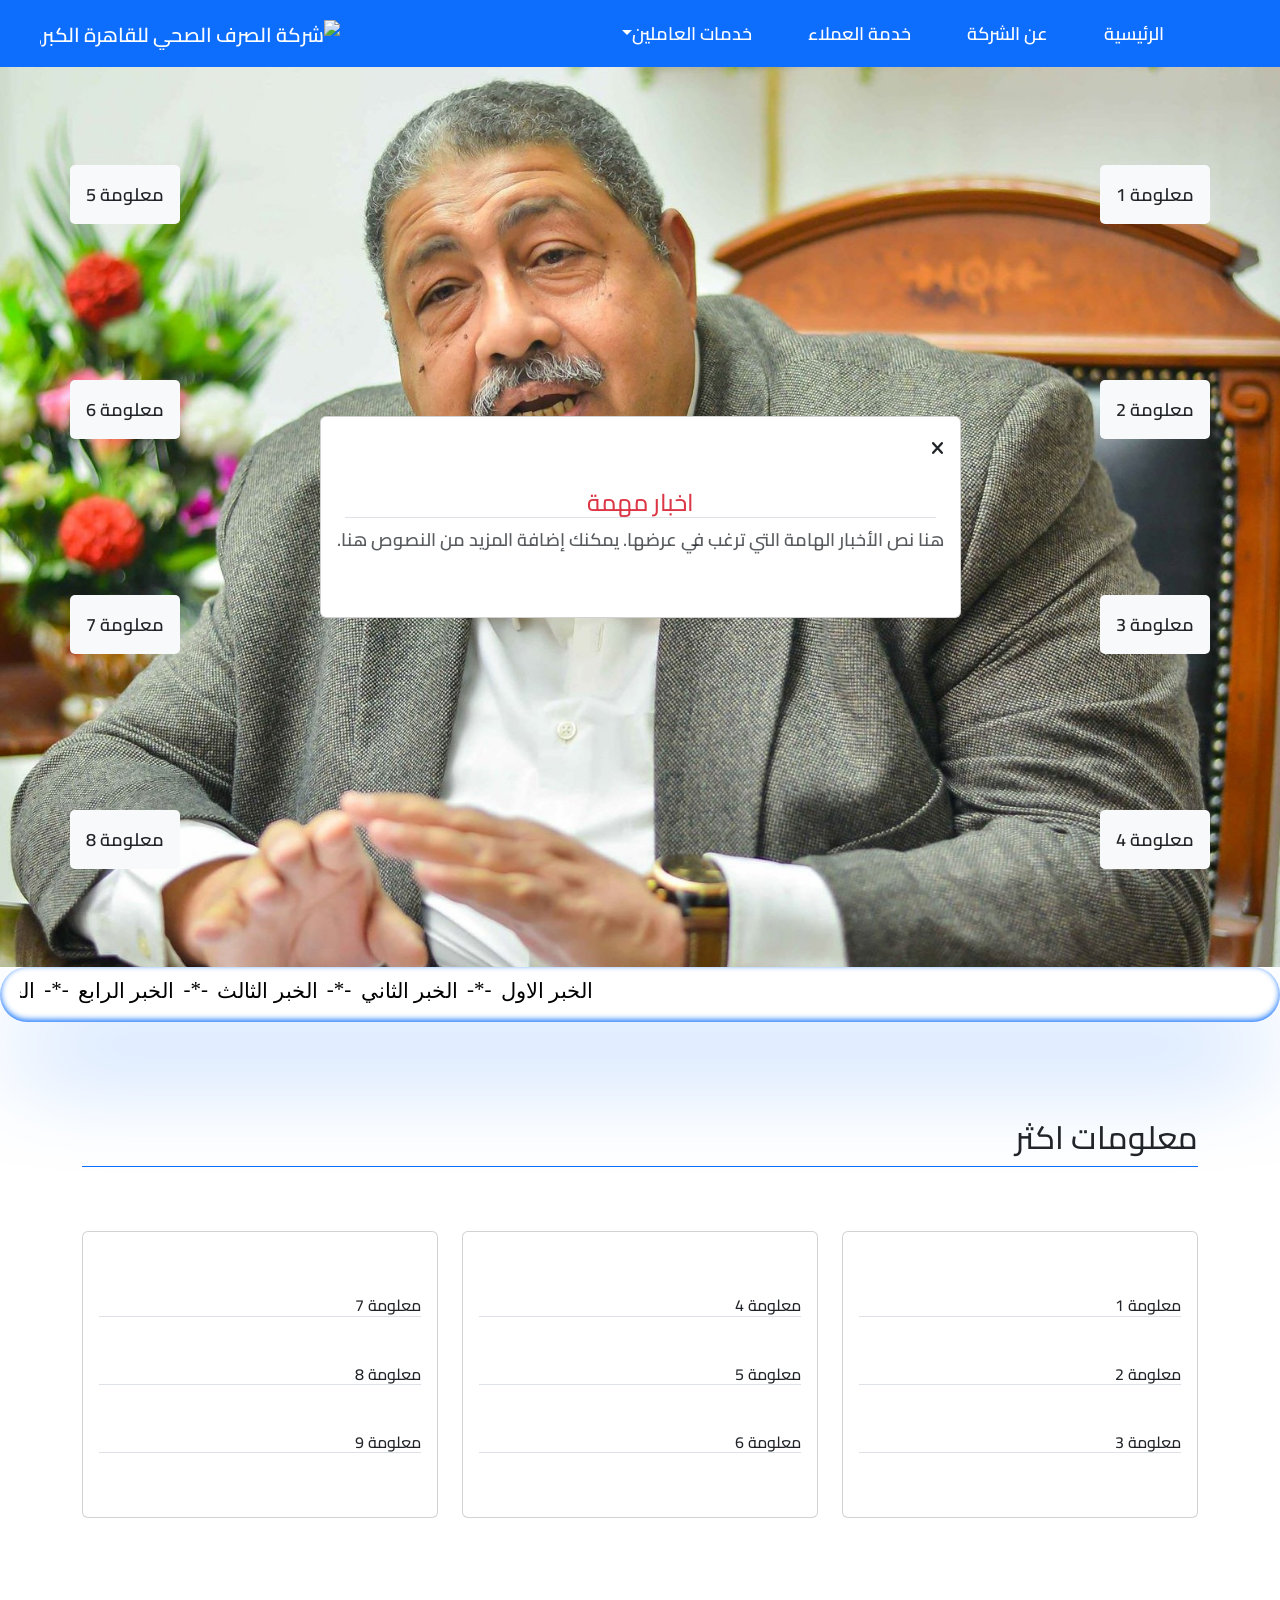
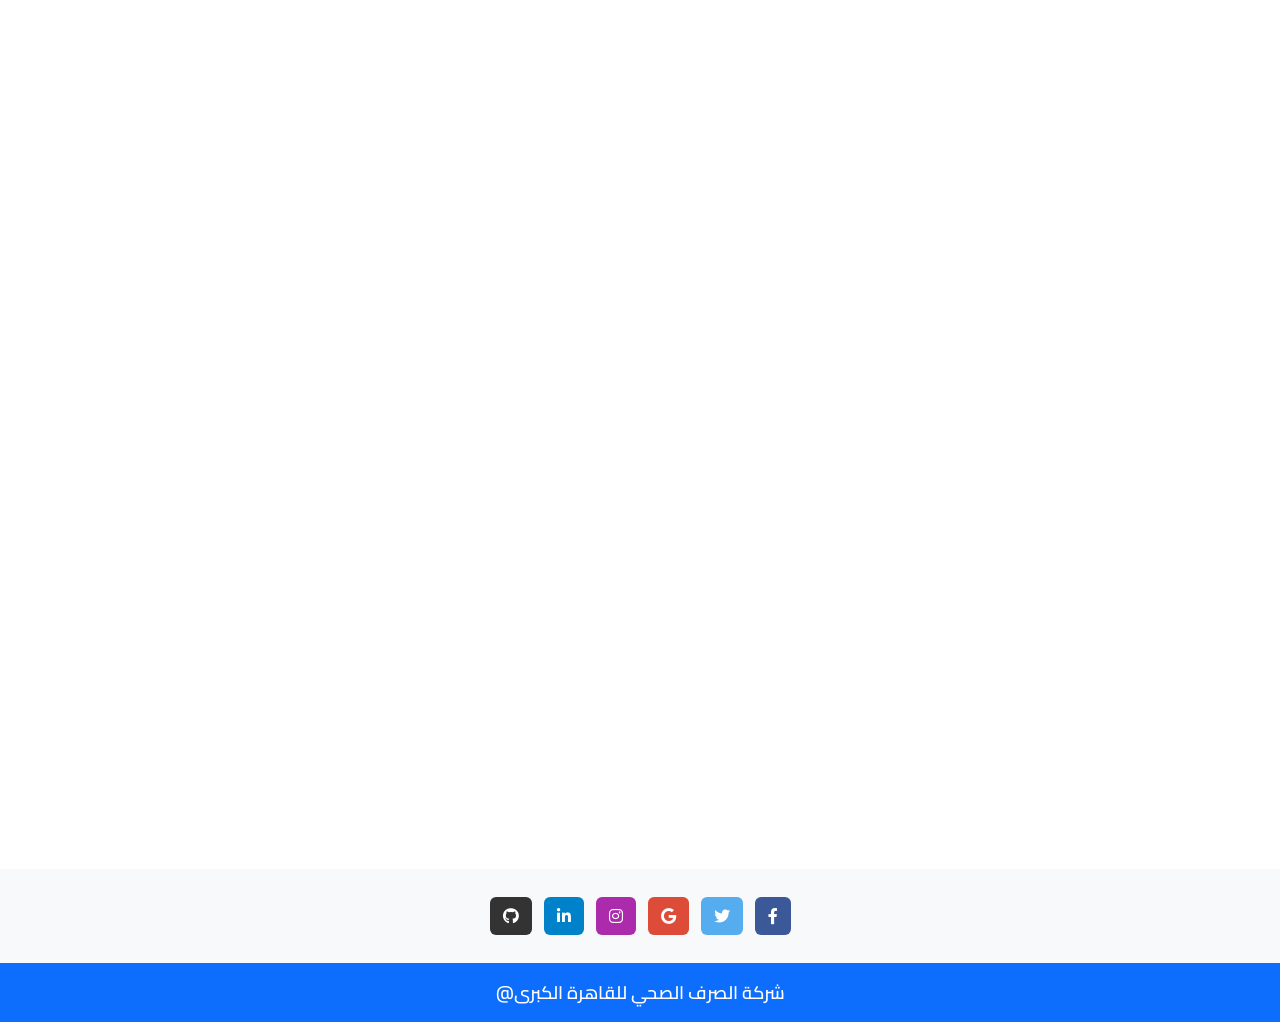
==== index.html @ b226dd2f "first commit" ====
<!DOCTYPE html>
<html lang="ar" dir="rtl">
  <head>
    <link rel="preconnect" href="https://fonts.googleapis.com" />
    <link rel="preconnect" href="https://fonts.gstatic.com" crossorigin />
    <link
      href="https://fonts.googleapis.com/css2?family=Cairo:wght@200..1000&display=swap"
      rel="stylesheet"
    />
    <link rel="stylesheet" href="fontawesome-free-6.4.2-web/css/all.min.css" />
    <link rel="stylesheet" href="css/bootstrap.min.css" />
    <link rel="stylesheet" href="css/style.css" />
    <meta charset="UTF-8" />
    <meta name="viewport" content="width=device-width, initial-scale=1.0" />
    <title>شركة الصرف الصحي للقاهرة الكبرى</title>
  </head>
  <body>
    <nav class="navbar navbar-expand-lg bg-primary text-white">
      <div class="container-fluid px-5 py-1 d-flex justify-content-between">
        <button
          class="navbar-toggler bg-white"
          type="button"
          data-bs-toggle="collapse"
          data-bs-target="#navbarNavDropdown"
          aria-controls="navbarNavDropdown"
          aria-expanded="false"
          aria-label="Toggle navigation"
        >
          <span class="navbar-toggler-icon"></span>
        </button>
        <div class="collapse navbar-collapse" id="navbarNavDropdown">
          <ul class="navbar-nav">
            <li class="nav-item">
              <a class="nav-link active text-white" aria-current="page" href="#"
                >الرئيسية</a
              >
            </li>
            <li class="nav-item">
              <a class="nav-link text-white" href="#">عن الشركة</a>
            </li>
            <li class="nav-item">
              <a class="nav-link text-white" href="#">خدمة العملاء</a>
            </li>
            <li class="nav-item dropdown">
              <a
                class="nav-link dropdown-toggle text-white"
                href="#"
                role="button"
                data-bs-toggle="dropdown"
                aria-expanded="false"
                >خدمات العاملين</a
              >
              <ul class="dropdown-menu">
                <li><a class="dropdown-item" href="#">العمل 1</a></li>
                <li><a class="dropdown-item" href="#">العمل 2</a></li>
                <li><a class="dropdown-item" href="#">العمل 3</a></li>
              </ul>
            </li>
          </ul>
        </div>
        <a class="navbar-brand w-25 p-1 text-white" href="#"
          ><img
            class="w-25"
            src="images/images.png"
            alt="شركة الصرف الصحي للقاهرة الكبرى"
        /></a>
      </div>
    </nav>
    <header
      class="vh-100 w-100 overflow-hidden position-relative d-flex justify-content-center align-items-center hidden"
    >
      <div
        class="content-container d-flex justify-content-around align-items-center w-100"
      >
        <div class="side-elements d-flex flex-column">
          <div class="side-element">معلومة 1</div>
          <div class="side-element">معلومة 2</div>
          <div class="side-element">معلومة 3</div>
          <div class="side-element">معلومة 4</div>
        </div>
        <section class="card py-5 card-1">
          <div class="card-body text-center bg-white">
            <div class="exit-icon position-relative">
              <i
                class="fa-solid fa-xmark position-absolute bottom-100 curs mb-4 end-0"
              ></i>
            </div>
            <h1
              class="text-danger border-bottom m-2 fs-4 card-title align-text-top"
            >
              اخبار مهمة
            </h1>
            <p class="card-text text-muted">
              هنا نص الأخبار الهامة التي ترغب في عرضها. يمكنك إضافة المزيد من
              النصوص هنا.
            </p>
          </div>
        </section>
        <div class="side-elements d-flex flex-column">
          <div class="side-element">معلومة 5</div>
          <div class="side-element">معلومة 6</div>
          <div class="side-element">معلومة 7</div>
          <div class="side-element">معلومة 8</div>
        </div>
      </div>
    </header>
    <div class="slideUp mt-0 mx-auto" id="news-bar">
      <marquee
        direction="right"
        scrollamount="3"
        behavior="scroll"
        onmouseover="this.stop()"
        onmouseout="this.start()"
      >
        <a href="#" class="hvr-pop">الخبر الاول</a><a> -*- </a>
        <a href="#" class="hvr-pop">الخبر الثاني</a><a> -*- </a>
        <a href="#" class="hvr-pop">الخبر الثالث</a><a> -*- </a>
        <a href="#" class="hvr-pop">الخبر الرابع</a><a> -*- </a>
        <a href="#" class="hvr-pop">الخبر الخامس</a><a> -*- </a>
      </marquee>
    </div>

    <section class="my-5 py-5 container hidden">
      <h3 class="fs-2 text-capitalize text-end textH">معلومات اكثر</h3>
      <div class="row gy-3 my-5">
        <div class="col-md-4">
          <div class="item">
            <div class="card">
              <div class="card-body">
                <div class="card-text text-capitalize">
                  <h4 class="border-bottom my-5">معلومة 1</h4>
                  <h4 class="border-bottom my-5">معلومة 2</h4>
                  <h4 class="border-bottom my-5">معلومة 3</h4>
                </div>
              </div>
            </div>
          </div>
        </div>
        <div class="col-md-4">
          <div class="item">
            <div class="card">
              <div class="card-body">
                <div class="card-text text-capitalize">
                  <h4 class="border-bottom my-5">معلومة 4</h4>
                  <h4 class="border-bottom my-5">معلومة 5</h4>
                  <h4 class="border-bottom my-5">معلومة 6</h4>
                </div>
              </div>
            </div>
          </div>
        </div>
        <div class="col-md-4">
          <div class="item">
            <div class="card">
              <div class="card-body">
                <div class="card-text text-capitalize">
                  <h4 class="border-bottom my-5">معلومة 7</h4>
                  <h4 class="border-bottom my-5">معلومة 8</h4>
                  <h4 class="border-bottom my-5">معلومة 9</h4>
                </div>
              </div>
            </div>
          </div>
        </div>
      </div>
    </section>
    <section class="container my-5 py-5 hidden">
      <h3 class="fs-2 text-capitalize text-end textH">احدث الفعاليات</h3>
      <div class="row gy-3 my-5">
        <div class="col-md-4">
          <div class="item">
            <div class="card">
              <div class="card-body">
                <div class="card-img-top">
                  <img src="images/images (5).png" class="w-100" alt="حدث" />
                </div>
                <div class="card-text my-3">
                  <h3 class="fs-4">حدث 1</h3>
                  وصف الحدث الأول هنا. يمكنك إضافة تفاصيل إضافية.
                </div>
              </div>
            </div>
          </div>
        </div>
        <div class="col-md-4">
          <div class="item">
            <div class="card">
              <div class="card-body">
                <div class="card-img-top">
                  <img src="images/images (5).png" class="w-100" alt="حدث" />
                </div>
                <div class="card-text my-3">
                  <h3 class="fs-4">حدث 2</h3>
                  وصف الحدث الثاني هنا. يمكنك إضافة تفاصيل إضافية.
                </div>
              </div>
            </div>
          </div>
        </div>
        <div class="col-md-4">
          <div class="item">
            <div class="card">
              <div class="card-body">
                <div class="card-img-top">
                  <img src="images/images (5).png" class="w-100" alt="حدث" />
                </div>
                <div class="card-text my-3">
                  <h3 class="fs-4">حدث 3</h3>
                  وصف الحدث الثالث هنا. يمكنك إضافة تفاصيل إضافية.
                </div>
              </div>
            </div>
          </div>
        </div>
      </div>
    </section>
    <footer class="bg-body-tertiary text-center hidden">
      <div class="container p-4 pb-0">
        <section class="mb-4">
          <a
            data-mdb-ripple-init
            class="btn text-white btn-floating m-1"
            style="background-color: #3b5998"
            href="#!"
            role="button"
            ><i class="fab fa-facebook-f"></i
          ></a>
          <a
            data-mdb-ripple-init
            class="btn text-white btn-floating m-1"
            style="background-color: #55acee"
            href="#!"
            role="button"
            ><i class="fab fa-twitter"></i
          ></a>
          <a
            data-mdb-ripple-init
            class="btn text-white btn-floating m-1"
            style="background-color: #dd4b39"
            href="#!"
            role="button"
            ><i class="fab fa-google"></i
          ></a>
          <a
            data-mdb-ripple-init
            class="btn text-white btn-floating m-1"
            style="background-color: #ac2bac"
            href="#!"
            role="button"
            ><i class="fab fa-instagram"></i
          ></a>
          <a
            data-mdb-ripple-init
            class="btn text-white btn-floating m-1"
            style="background-color: #0082ca"
            href="#!"
            role="button"
            ><i class="fab fa-linkedin-in"></i
          ></a>
          <a
            data-mdb-ripple-init
            class="btn text-white btn-floating m-1"
            style="background-color: #333333"
            href="#!"
            role="button"
            ><i class="fab fa-github"></i
          ></a>
        </section>
      </div>
      <div class="text-center p-3 bg-primary text-white">
        شركة الصرف الصحي للقاهرة الكبرى@
      </div>
    </footer>
    <script src="js/bootstrap.bundle.min.js"></script>
    <script src="js/index.js"></script>
  </body>
</html>
---- css/style.css ----
body {
  font-family: "Cairo", sans-serif;
  font-size: 18px;
  font-weight: 600;
  scroll-behavior: smooth;
}

.nav-item .nav-link {
  transition: 1s ease-in-out;
  margin-right: 20px;
  margin-left: 20px;
}

.nav-item .nav-link:hover {
  border-right: 1px solid transparent;
  border-left: 1px solid transparent;
  margin-right: 25px;
  margin-left: 25px;
}

header {
  background-image: url(../images/images.jpg);
  background-position: 0px 0px;
  background-size: cover;
}

section h3 {
  width: 100%;
  border-bottom: 1px solid #0d6efd;
  padding-bottom: 10px;
  margin-bottom: 20px;
}

.card {
  transition: transform 0.3s ease-in-out;
}

.card:hover {
  transform: translateY(-10px);
}

@media (max-width: 768px) {
  .card-1 {
    width: 90%;
    margin: auto;
    left: 0;
    right: 0;
  }
}

.hidden {
  opacity: 0;
  transform: translateY(20px);
  transition: opacity 0.5s ease, transform 0.5s ease;
}

.visible {
  opacity: 1;
  transform: translateY(0);
}

.content-container {
  display: flex;
  justify-content: space-around;
  align-items: center;
  width: 100%;
  height: 100%;
}

.side-elements {
  display: flex;
  flex-direction: column;
  justify-content: space-between;
  height: 80%;
}

.side-element {
  background-color: #f8f9fa;
  padding: 1rem;
  margin: 0.5rem 0;
  border-radius: 5px;
  text-align: center;
}
#news-bar {
  width: 100%;
  background: white;
  box-shadow: #0d6efd 0px 50px 100px -20px, #0d6efd 0px 30px 60px -30px,
    #0d6efd 0px -2px 6px 0px inset;
  border-radius: 30px;
  font: 21px bold;
  padding: 4px;
  padding-left: 20px;
  padding-right: 20px;
  -webkit-border-radius: 30px;
  -moz-border-radius: 30px;
  -ms-border-radius: 30px;
  -o-border-radius: 30px;
}

#news-bar:hover {
  transition: 0.37s;
}

#news-bar a {
  padding: 8px 2px;
  color: black;
  text-decoration: none;
}

#news-bar a:hover {
  transition: 0.37s;
  color: #0d6efd;
}

/* Pop */

@-webkit-keyframes hvr-pop {
  50% {
    -webkit-transform: scale(1.2);
    transform: scale(1.2);
  }
}

@keyframes hvr-pop {
  50% {
    -webkit-transform: scale(1.2);
    transform: scale(1.2);
  }
}

.hvr-pop {
  display: inline-block;
  vertical-align: middle;
  -webkit-transform: translateZ(0);
  transform: translateZ(0);
  box-shadow: 0 0 1px rgba(0, 0, 0, 0);
  -webkit-backface-visibility: hidden;
  backface-visibility: hidden;
  -moz-osx-font-smoothing: grayscale;
}

.hvr-pop:hover,
.hvr-pop:focus,
.hvr-pop:active {
  -webkit-animation-name: hvr-pop;
  animation-name: hvr-pop;
  -webkit-animation-duration: 0.3s;
  animation-duration: 0.3s;
  -webkit-animation-timing-function: linear;
  animation-timing-function: linear;
  -webkit-animation-iteration-count: 1;
  animation-iteration-count: 1;
}

/* Float */

.hvr-float {
  display: inline-block;
  vertical-align: middle;
  -webkit-transform: translateZ(0);
  transform: translateZ(0);
  box-shadow: 0 0 1px rgba(0, 0, 0, 0);
  -webkit-backface-visibility: hidden;
  backface-visibility: hidden;
  -moz-osx-font-smoothing: grayscale;
  -webkit-transition-duration: 0.3s;
  transition-duration: 0.3s;
  -webkit-transition-property: transform;
  transition-property: transform;
  -webkit-transition-timing-function: ease-out;
  transition-timing-function: ease-out;
}

.hvr-float:hover,
.hvr-float:focus,
.hvr-float:active {
  -webkit-transform: translateY(-8px);
  transform: translateY(-8px);
}

/* slideUp */

.slideUp {
  animation-name: slideUp;
  -webkit-animation-name: slideUp;
  animation-duration: 1s;
  -webkit-animation-duration: 1s;
  animation-timing-function: ease;
  -webkit-animation-timing-function: ease;
  visibility: visible !important;
}

@keyframes slideUp {
  0% {
    transform: translateY(100%);
  }
  50% {
    transform: translateY(-8%);
  }
  65% {
    transform: translateY(4%);
  }
  80% {
    transform: translateY(-4%);
  }
  95% {
    transform: translateY(2%);
  }
  100% {
    transform: translateY(0%);
  }
}

@-webkit-keyframes slideUp {
  0% {
    -webkit-transform: translateY(100%);
  }
  50% {
    -webkit-transform: translateY(-8%);
  }
  65% {
    -webkit-transform: translateY(4%);
  }
  80% {
    -webkit-transform: translateY(-4%);
  }
  95% {
    -webkit-transform: translateY(2%);
  }
  100% {
    -webkit-transform: translateY(0%);
  }
}
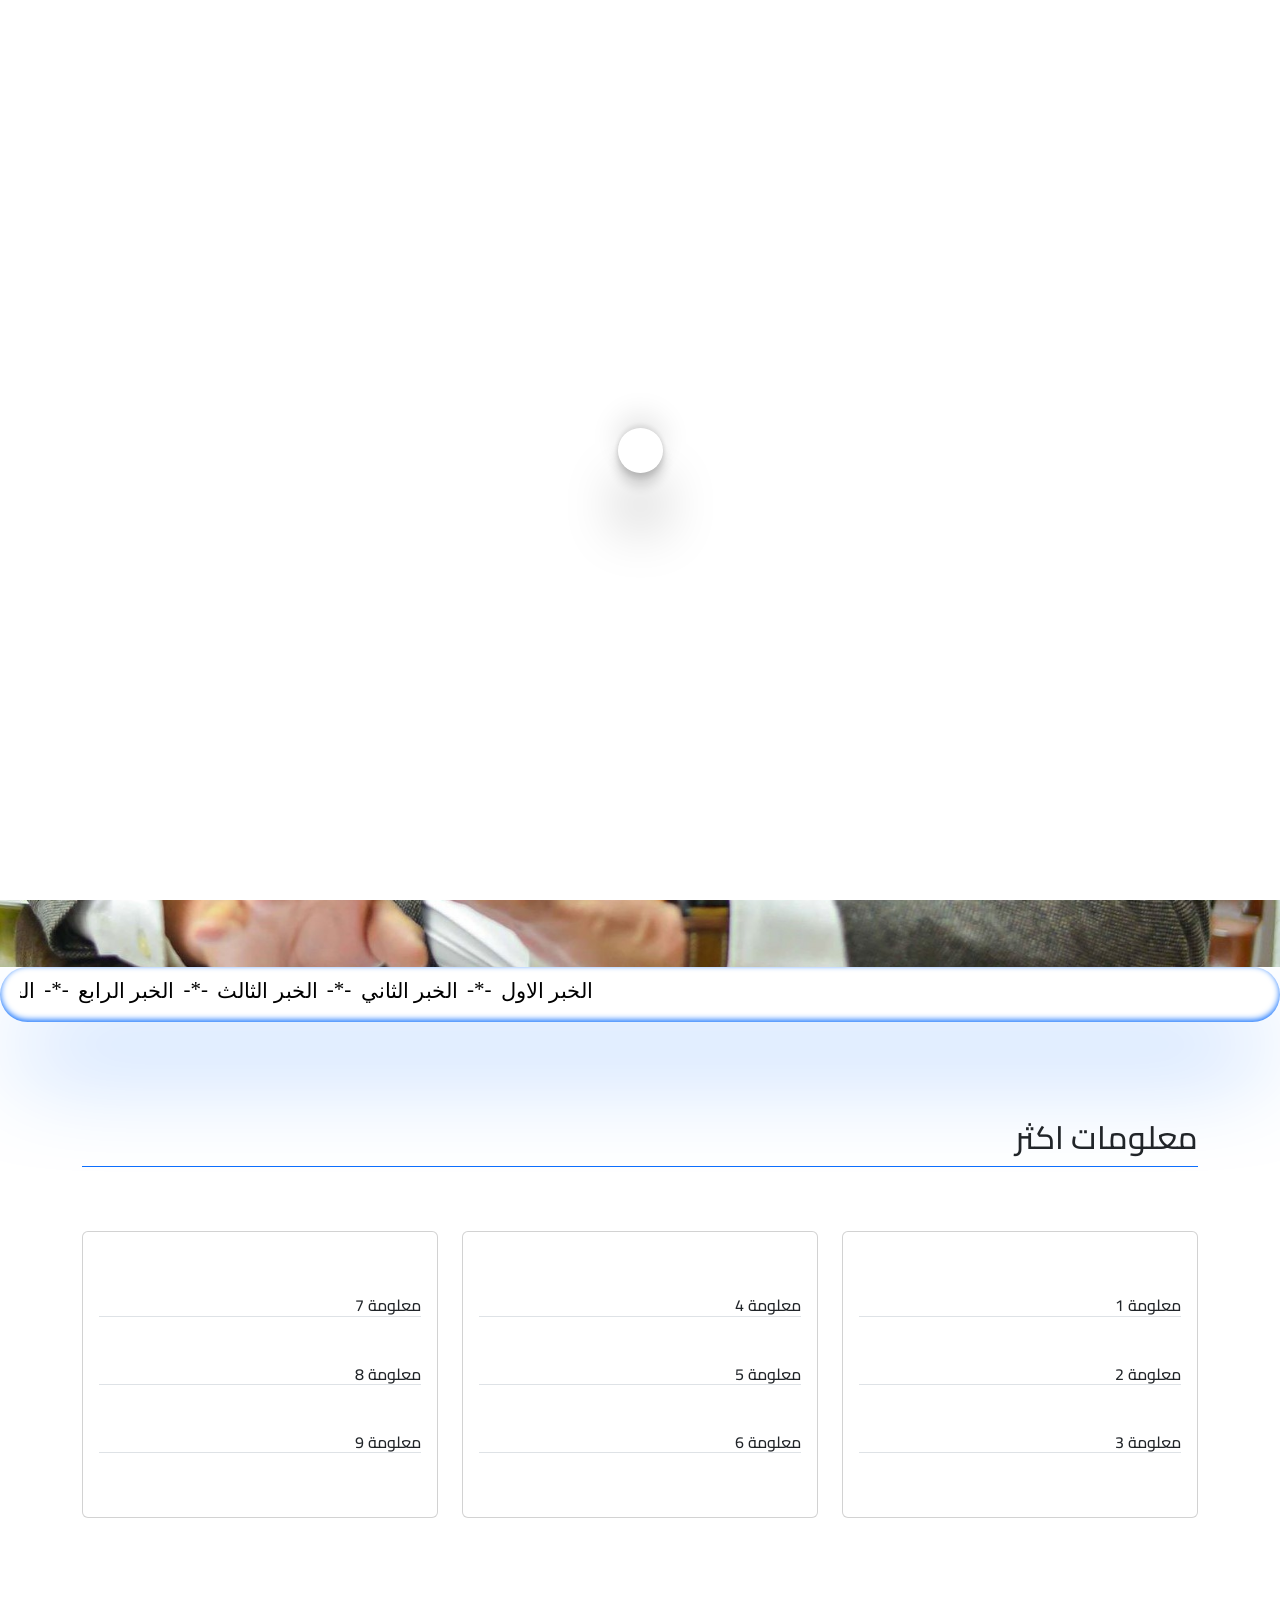
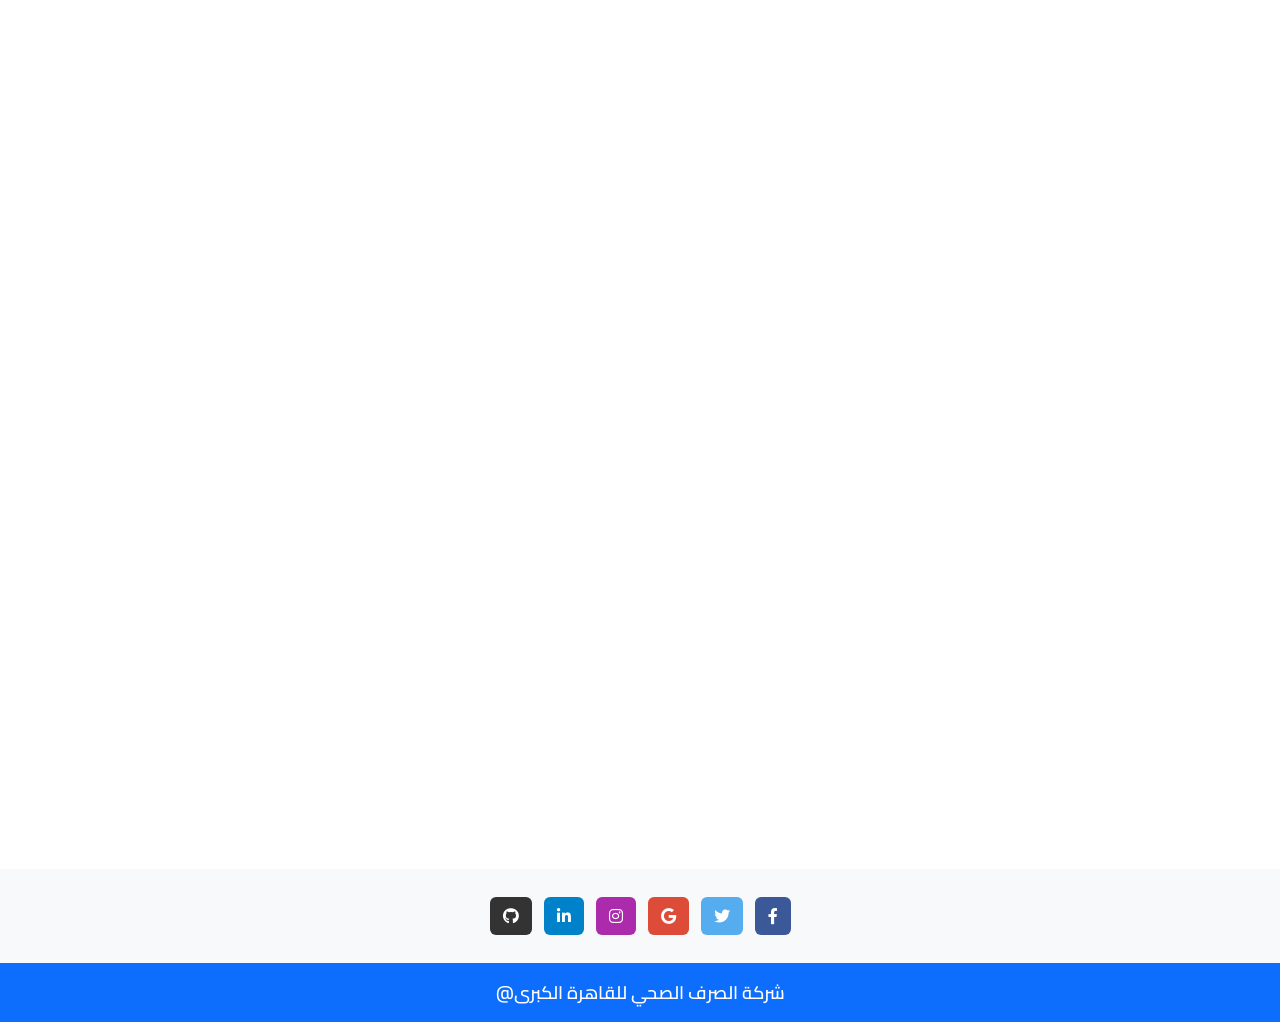
==== commit 9429a6f3: "first" ====
--- a/index.html
+++ b/index.html
@@ -8,14 +8,16 @@
       rel="stylesheet"
     />
     <link rel="stylesheet" href="fontawesome-free-6.4.2-web/css/all.min.css" />
+    <link rel="stylesheet" href="css/skitter.css" />
     <link rel="stylesheet" href="css/bootstrap.min.css" />
     <link rel="stylesheet" href="css/style.css" />
     <meta charset="UTF-8" />
     <meta name="viewport" content="width=device-width, initial-scale=1.0" />
     <title>شركة الصرف الصحي للقاهرة الكبرى</title>
   </head>
-  <body>
-    <nav class="navbar navbar-expand-lg bg-primary text-white">
+  <body> 
+    <div class="position-fixed  top-0 start-0 d-flex justify-content-center align-items-center z-3 w-100 vh-100  d-flex bg-white"><span class="loader text-primary"></span></div>
+    <nav class="navbar navbar-expand-lg bg-primary  text-white">
       <div class="container-fluid px-5 py-1 d-flex justify-content-between">
         <button
           class="navbar-toggler bg-white"
@@ -65,28 +67,24 @@
             alt="شركة الصرف الصحي للقاهرة الكبرى"
         /></a>
       </div>
-    </nav>
+    </nav> 
+   
     <header
-      class="vh-100 w-100 overflow-hidden position-relative d-flex justify-content-center align-items-center hidden"
+      class="vh-100 hidden w-100 overflow-hidden position-relative d-flex justify-content-center align-items-center hidden"
     >
       <div
         class="content-container d-flex justify-content-around align-items-center w-100"
       >
-        <div class="side-elements d-flex flex-column">
-          <div class="side-element">معلومة 1</div>
-          <div class="side-element">معلومة 2</div>
-          <div class="side-element">معلومة 3</div>
-          <div class="side-element">معلومة 4</div>
-        </div>
         <section class="card py-5 card-1">
           <div class="card-body text-center bg-white">
             <div class="exit-icon position-relative">
               <i
-                class="fa-solid fa-xmark position-absolute bottom-100 curs mb-4 end-0"
+                id="exitPop"
+                class="fa-solid fa-xmark position-absolute bottom-100 curs mb-2 end-0"
               ></i>
             </div>
             <h1
-              class="text-danger border-bottom m-2 fs-4 card-title align-text-top"
+              class="text-danger border-bottom mt-0 fs-4 card-title align-text-top"
             >
               اخبار مهمة
             </h1>
@@ -96,12 +94,6 @@
             </p>
           </div>
         </section>
-        <div class="side-elements d-flex flex-column">
-          <div class="side-element">معلومة 5</div>
-          <div class="side-element">معلومة 6</div>
-          <div class="side-element">معلومة 7</div>
-          <div class="side-element">معلومة 8</div>
-        </div>
       </div>
     </header>
     <div class="slideUp mt-0 mx-auto" id="news-bar">
@@ -119,7 +111,7 @@
         <a href="#" class="hvr-pop">الخبر الخامس</a><a> -*- </a>
       </marquee>
     </div>
-
+    <div class="about my-3 hidden mx-3"></div>
     <section class="my-5 py-5 container hidden">
       <h3 class="fs-2 text-capitalize text-end textH">معلومات اكثر</h3>
       <div class="row gy-3 my-5">
@@ -271,6 +263,7 @@
         شركة الصرف الصحي للقاهرة الكبرى@
       </div>
     </footer>
+    <script src="js/jquery-3.7.1.min.js"></script>
     <script src="js/bootstrap.bundle.min.js"></script>
     <script src="js/index.js"></script>
   </body>
--- a/css/skitter.css
+++ b/css/skitter.css
@@ -0,0 +1 @@
+.skitter{position:relative;max-width:800px;height:300px;background:black}.skitter.with-dots{margin-bottom:60px}.skitter.with-thumbs{margin-bottom:60px}.skitter>a img,.skitter>img{max-width:none}.skitter ul{display:none}.skitter .container_skitter{overflow:hidden;position:relative}.skitter .container_skitter .image_main{width:100%}.skitter .image{overflow:hidden}.skitter .image>a img,.skitter .image>img{width:100%;display:none}.skitter .box_clone{position:absolute;top:0;left:0;width:100px;overflow:hidden;display:none;z-index:20}.skitter .box_clone img{position:absolute;top:0;left:0;z-index:20}.skitter .prev_button{position:absolute;top:50%;left:35px;transform:translateY(-50%);z-index:152;width:42px;height:42px;overflow:hidden;text-indent:-9999em;transition:all 0.2s}.skitter .next_button{position:absolute;top:50%;right:35px;transform:translateY(-50%);z-index:152;width:42px;height:42px;overflow:hidden;text-indent:-9999em;transition:all 0.2s}.skitter .prev_button:hover,.skitter .next_button:hover{opacity:0.5}.skitter .info_slide{position:absolute;top:15px;left:15px;z-index:100;background-color:#000;color:#fff;font:bold 11px arial;padding:5px 0 5px 5px;border-radius:5px;opacity:0.75}.skitter .info_slide .image_number{background-color:#333;float:left;padding:2px 10px;margin:0 5px 0 0;cursor:pointer;border-radius:2px;transition:all 0.2s}.skitter .info_slide .image_number:hover{background-color:#000}.skitter .info_slide .image_number.image_number_select{background-color:#ccc;color:black}.skitter .container_thumbs{position:relative;overflow:hidden;height:50px}.skitter .info_slide_thumb{height:50px;border-radius:0;overflow:hidden;top:auto;top:0;left:0;padding:0;opacity:1.0}.skitter .info_slide_thumb .image_number{overflow:hidden;width:100px;height:50px;position:relative;margin:0;padding:0;border-radius:0;background-size:cover;background-position:center center}.skitter .info_slide_thumb .image_number.image_number_select{opacity:.4}.skitter .box_scroll_thumbs{padding:0}.skitter .box_scroll_thumbs .scroll_thumbs{position:absolute;bottom:60px;left:50px;background-color:#ccc;width:200px;height:10px;overflow:hidden;text-indent:-9999em;z-index:101;cursor:pointer;border:0px solid #333}.skitter .info_slide_dots{position:absolute;bottom:-40px;z-index:151;padding:5px 0 5px 5px;border-radius:50px}.skitter .info_slide_dots .image_number{background-color:#999;float:left;margin:0 5px 0 0;cursor:pointer;border-radius:50px;width:14px;height:14px;text-indent:-9999em;overflow:hidden;transition:all 0.2s}.skitter .info_slide_dots .image_number:hover{background-color:#777}.skitter .info_slide_dots .image_number.image_number_select{background-color:#222}.loading{position:absolute;top:50%;right:50%;z-index:10000;margin:-16px -16px;color:#fff;text-indent:-9999em;overflow:hidden;width:32px;height:32px}.label_skitter{z-index:150;position:absolute;bottom:0px;left:0px;display:none;z-index:150;position:absolute;bottom:0px;left:0px;display:none;background:linear-gradient(transparent, #000);width:100%}.label_skitter p{color:#fff;padding:10px;margin:0;font-size:14px}.progressbar{background-color:#000;position:absolute;top:5px;left:15px;height:5px;width:200px;z-index:99;border-radius:20px}.preview_slide{display:none;position:absolute;z-index:152;bottom:30px;left:-40px;width:100px;height:100px;background-color:#fff;border:1px solid #222;box-shadow:rgba(0,0,0,0.7) 2px 2px 5px;overflow:hidden}.preview_slide ul{height:100px;overflow:hidden;margin:0;padding:0;list-style:none;display:block;position:absolute;top:0;left:0}.preview_slide ul li{width:100px;height:100px;overflow:hidden;float:left;margin:0;padding:0;position:relative;display:block}.preview_slide ul li img{position:absolute;top:0;left:0;height:150px;width:auto}#overlay_skitter{position:absolute;top:0;left:0;width:100%;z-index:9998;opacity:1;background-color:#000}.skitter .focus_button{position:absolute;z-index:100;width:42px;height:42px;overflow:hidden;text-indent:-9999em;opacity:0;transition:all 0.2s}.skitter .play_pause_button{position:absolute;top:50%;left:50%;transform:translateX(-50%) translateY(-50%);z-index:151;width:42px;height:42px;overflow:hidden;text-indent:-9999em;opacity:0;transition:all 0.2s}.skitter .play_pause_button:hover{opacity:0.5}.skitter .focus_button:hover{opacity:0.5}.skitter .focus_button,.skitter .next_button,.skitter .prev_button,.skitter .play_pause_button{display:block;background:url("../images/skitter/sprite-default.png") no-repeat;background-size:84px auto}.skitter .next_button{background-position:-0px -42px;width:42px;height:42px}.skitter .prev_button{background-position:-42px -42px;width:42px;height:42px}.skitter .play_pause_button{background-position:-0px -0px;width:42px;height:42px}.skitter .play_pause_button.play_button{background-position:-0px -84px;width:42px;height:42px}.skitter .focus_button{background-position:-42px -0px;width:42px;height:42px;top:35px;left:35px}.skitter-clean .prev_button,.skitter-clean .next_button,.skitter-clean .play_pause_button,.skitter-clean .focus_button{display:block;background:url("../images/skitter/sprite-clean.png") no-repeat;background-size:47px auto}.skitter-clean .prev_button{background-position:0px 0px;width:47px;height:46px}.skitter-clean .next_button{background-position:0px -46px;width:47px;height:46px}.skitter-clean .play_pause_button{background-position:-0px -133px;width:41px;height:41px}.skitter-clean .play_pause_button.play_button{background-position:-0px -92px;width:41px;height:41px}.skitter-clean .focus_button{background-position:-0px -174px;width:41px;height:41px}.skitter-clean .info_slide{background-color:transparent}.skitter-clean .info_slide .image_number{background-color:#fff;box-shadow:rgba(0,0,0,0.2) 1px 1px 0;font-size:12px;font-weight:normal;color:#333}.skitter-clean .info_slide .image_number:hover{background-color:#ccc}.skitter-clean .info_slide .image_number.image_number_select{background-color:#111;color:#fff}.skitter-clean .info_slide_dots{background:rgba(0,0,0,0.07);box-shadow:rgba(0,0,0,0.3) 1px 1px 0}.skitter-clean .info_slide_dots .image_number{width:14px;height:14px;background-color:#999}.skitter-clean .info_slide_dots .image_number:hover{background-color:#333}.skitter-clean .info_slide_dots .image_number.image_number_select{background-color:#111}.skitter-clean .progressbar{top:5px;left:5px;background-color:#fff;box-shadow:rgba(0,0,0,0.5) 1px 1px 0}.skitter-minimalist .prev_button,.skitter-minimalist .next_button,.skitter-minimalist .play_pause_button,.skitter-minimalist .focus_button{display:block;background:url("../images/skitter/sprite-minimalist.png") no-repeat;background-size:24px auto}.skitter-minimalist .prev_button{background-position:-0px -0px;width:24px;height:28px}.skitter-minimalist .next_button{background-position:-0px -28px;width:24px;height:28px}.skitter-minimalist .play_pause_button{background-position:-0px -74px;width:18px;height:18px;transform:none;top:35px;left:35px}.skitter-minimalist .play_pause_button.play_button{background-position:-0px -56px;width:18px;height:18px}.skitter-minimalist .focus_button{background-position:-0px -92px;width:18px;height:18px;transform:none;top:35px;left:95px}.skitter-minimalist .info_slide{background-color:transparent}.skitter-minimalist .info_slide .image_number{background-color:#000;box-shadow:rgba(255,255,255,0.2) 1px 1px 0;font-size:12px;font-weight:normal;background-color:#999}.skitter-minimalist .info_slide .image_number:hover{background-color:#111}.skitter-minimalist .info_slide .image_number.image_number_select{background-color:#ccc}.skitter-minimalist .info_slide_dots .image_number{width:14px;height:14px;box-shadow:rgba(255,255,255,0.2) 1px 1px 0;background-color:#999}.skitter-minimalist .info_slide_dots .image_number:hover{background-color:#111}.skitter-minimalist .info_slide_dots .image_number.image_number_select{background-color:#ccc}.skitter-round .prev_button,.skitter-round .next_button,.skitter-round .play_pause_button,.skitter-round .focus_button{display:block;background:url("../images/skitter/sprite-round.png") no-repeat;background-size:47px auto}.skitter-round .prev_button{background-position:-0px -0px;width:23px;height:47px;left:-23px}.skitter-round .next_button{background-position:-23px -0px;width:23px;height:47px;right:-23px}.skitter-round .next_button:hover{opacity:1}.skitter-round .prev_button:hover{opacity:1}.skitter-round .play_pause_button{background-position:-0px -70px;width:47px;height:23px;top:0;left:24px;transform:none}.skitter-round .play_pause_button.play_button{background-position:-0px -47px;width:47px;height:23px}.skitter-round .focus_button{background-position:-0px -93px;width:47px;height:23px;top:0;left:82px;margin-top:0}.skitter-round .info_slide{background-color:transparent}.skitter-round .info_slide .image_number{background-color:#777;box-shadow:rgba(255,255,255,0.2) 1px 1px 0;font-size:12px;font-weight:normal}.skitter-round .info_slide .image_number:hover{background-color:#333}.skitter-round .info_slide .image_number.image_number_select{background-color:#111;color:white}.skitter-round .info_slide_dots .image_number{width:14px;height:14px;box-shadow:rgba(255,255,255,0.2) 1px 1px 0;background-color:#777}.skitter-round .info_slide_dots .image_number:hover{background-color:#333}.skitter-round .info_slide_dots .image_number.image_number_select{background-color:#111}.skitter-round .progressbar{top:-10px;left:0px;background-color:#333;box-shadow:rgba(255,255,255,0.3) 1px 1px 0}.skitter-square .play_pause_button,.skitter-square .next_button,.skitter-square .focus_button,.skitter-square .prev_button{display:block;background:url("../images/skitter/sprite-square.png") no-repeat;background-size:110px auto}.skitter-square .play_pause_button{background-position:-55px -0px;width:55px;height:55px;top:10px;left:10px;bottom:auto;right:auto;margin-top:0;transform:none}.skitter-square .play_pause_button.play_button{background-position:-0px -0px;width:55px;height:55px}.skitter-square .focus_button{background-position:-55px -55px;width:55px;height:55px;top:10px;left:65px;bottom:auto;right:auto;margin-top:0;transform:none}.skitter-square .next_button{background-position:-0px -55px;width:55px;height:55px;top:10px;left:auto;right:10px;margin:0;transform:none}.skitter-square .prev_button{background-position:-0px -110px;width:55px;height:55px;top:10px;left:auto;right:65px;margin:0;transform:none}.skitter-square .info_slide{background-color:transparent}.skitter-square .info_slide .image_number{background-color:#fff;box-shadow:rgba(0,0,0,0.2) 1px 1px 0;font-size:12px;font-weight:normal;color:#333}.skitter-square .info_slide .image_number:hover{background-color:#ccc}.skitter-square .info_slide .image_number.image_number_select{background-color:#111;color:#fff}.skitter-square .info_slide_dots .image_number{width:14px;height:14px;box-shadow:rgba(255,255,255,0.2) 1px 1px 0;background-color:#ccc}.skitter-square .info_slide_dots .image_number:hover{background-color:#999}.skitter-square .info_slide_dots .image_number.image_number_select{background-color:#555}.skitter-square .progressbar{top:0;left:0;width:100%;background-color:#fff;border-radius:0;height:2px}@media (max-width: 1024px){.skitter .info_slide_dots,.skitter .info_slide{display:none}}.skitter-spinner{padding:10px 12px;border-radius:100%;pointer-events:none;position:absolute;top:50%;left:50%;transform:translate(-50%, -50%)}.skitter-spinner .icon-sending{display:inline-block;animation:rotateMe 500ms linear infinite;border-radius:100%;border:2px solid white;border-bottom-color:transparent;width:20px;height:20px;vertical-align:top}@keyframes rotateMe{0%{transform:rotate(0deg)}100%{transform:rotate(360deg)}}
--- a/css/style.css
+++ b/css/style.css
@@ -231,3 +231,57 @@
     -webkit-transform: translateY(0%);
   }
 }
+.loader {
+  color: #ffffff;
+  font-size: 45px;
+  text-indent: -9999em;
+  overflow: hidden;
+  width: 1em;
+  height: 1em;
+  border-radius: 50%;
+  position: relative;
+  transform: translateZ(0); 
+  box-shadow: rgba(0, 0, 0, 0.25) 0px 54px 55px, rgba(0, 0, 0, 0.12) 0px -12px 30px, rgba(0, 0, 0, 0.12) 0px 4px 6px, rgba(0, 0, 0, 0.17) 0px 12px 13px, rgba(0, 0, 0, 0.09) 0px -3px 5px;
+  animation: mltShdSpin 1.7s infinite ease, round 1.7s infinite ease;
+}
+
+@keyframes mltShdSpin {
+  0% {
+    box-shadow: 0 -0.83em 0 -0.4em, 0 -0.83em 0 -0.42em, 0 -0.83em 0 -0.44em,
+      0 -0.83em 0 -0.46em, 0 -0.83em 0 -0.477em;
+  }
+  5%,
+  95% {
+    box-shadow: 0 -0.83em 0 -0.4em, 0 -0.83em 0 -0.42em, 0 -0.83em 0 -0.44em,
+      0 -0.83em 0 -0.46em, 0 -0.83em 0 -0.477em;
+  }
+  10%,
+  59% {
+    box-shadow: 0 -0.83em 0 -0.4em, -0.087em -0.825em 0 -0.42em,
+      -0.173em -0.812em 0 -0.44em, -0.256em -0.789em 0 -0.46em,
+      -0.297em -0.775em 0 -0.477em;
+  }
+  20% {
+    box-shadow: 0 -0.83em 0 -0.4em, -0.338em -0.758em 0 -0.42em,
+      -0.555em -0.617em 0 -0.44em, -0.671em -0.488em 0 -0.46em,
+      -0.749em -0.34em 0 -0.477em;
+  }
+  38% {
+    box-shadow: 0 -0.83em 0 -0.4em, -0.377em -0.74em 0 -0.42em,
+      -0.645em -0.522em 0 -0.44em, -0.775em -0.297em 0 -0.46em,
+      -0.82em -0.09em 0 -0.477em;
+  }
+  100% {
+    box-shadow: 0 -0.83em 0 -0.4em, 0 -0.83em 0 -0.42em, 0 -0.83em 0 -0.44em,
+      0 -0.83em 0 -0.46em, 0 -0.83em 0 -0.477em;
+  }
+}
+
+@keyframes round {
+  0% {
+    transform: rotate(0deg);
+  }
+  100% {
+    transform: rotate(360deg);
+  }
+}
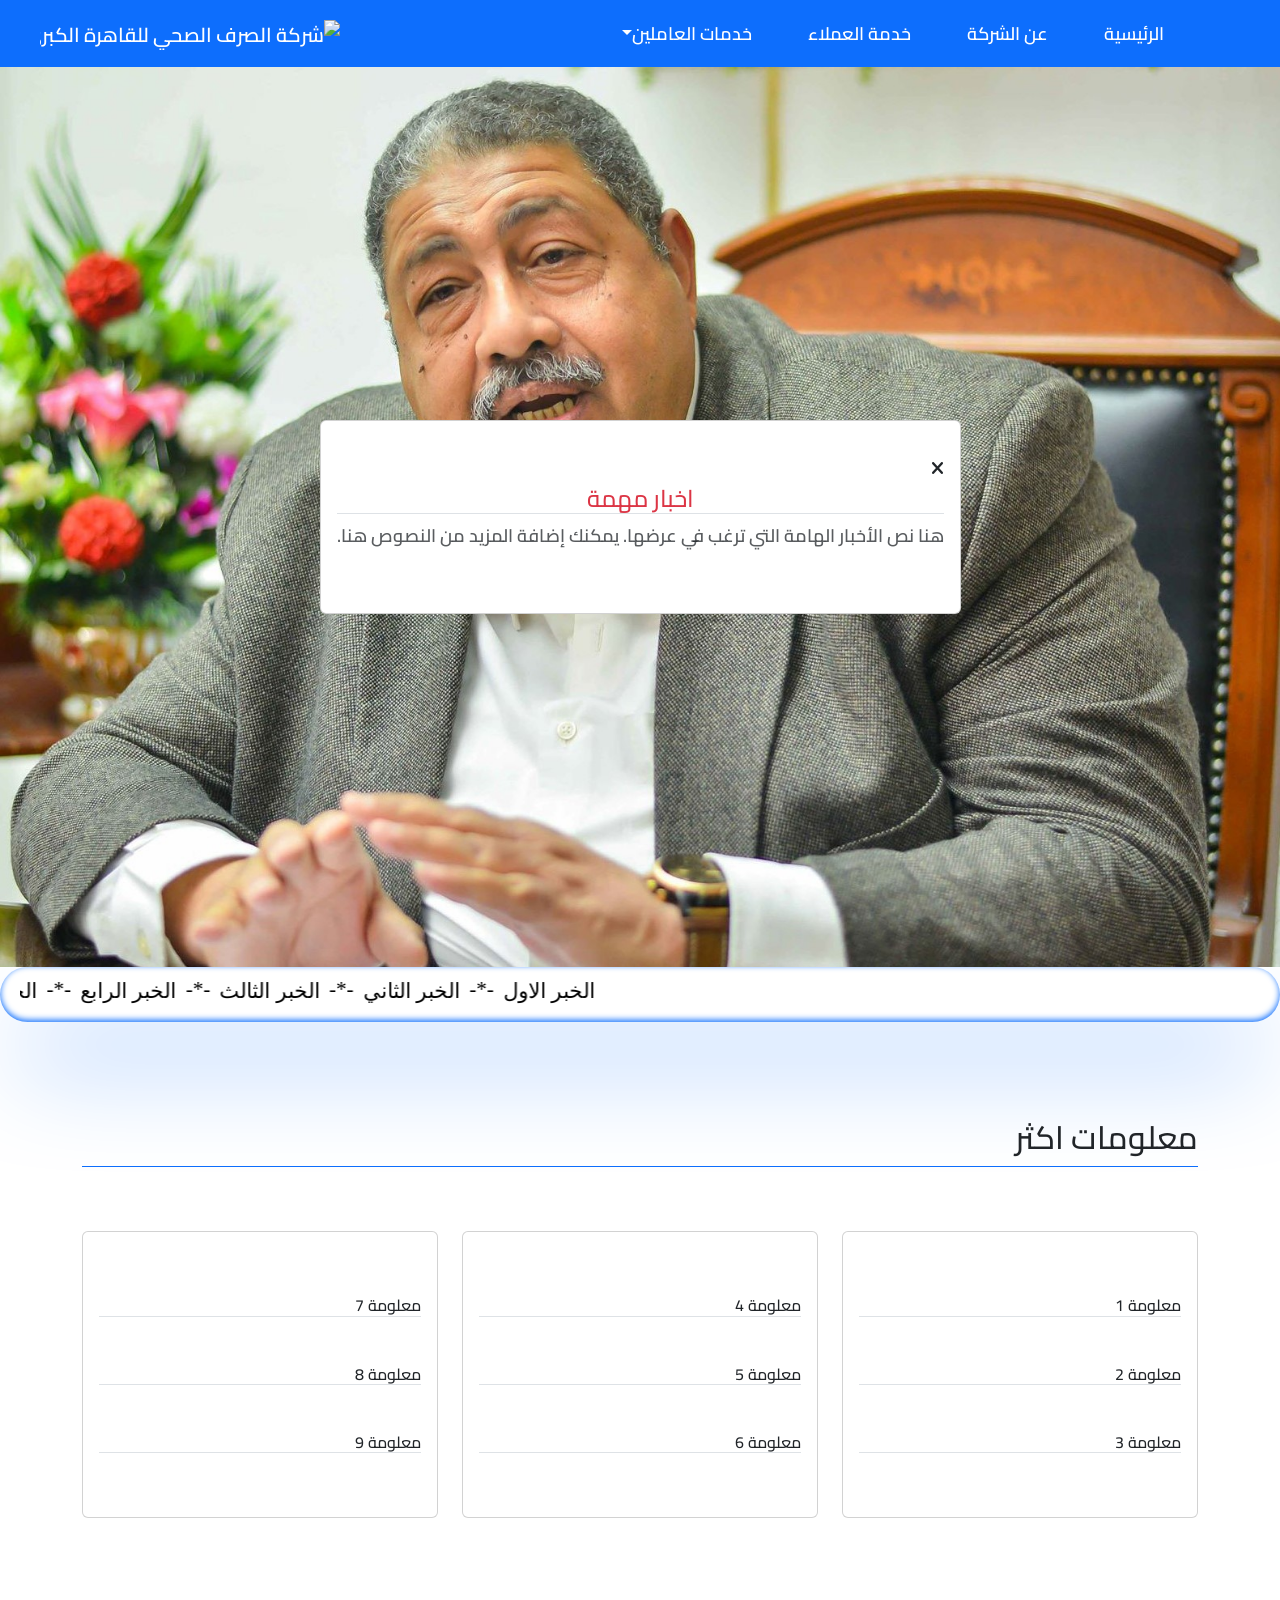
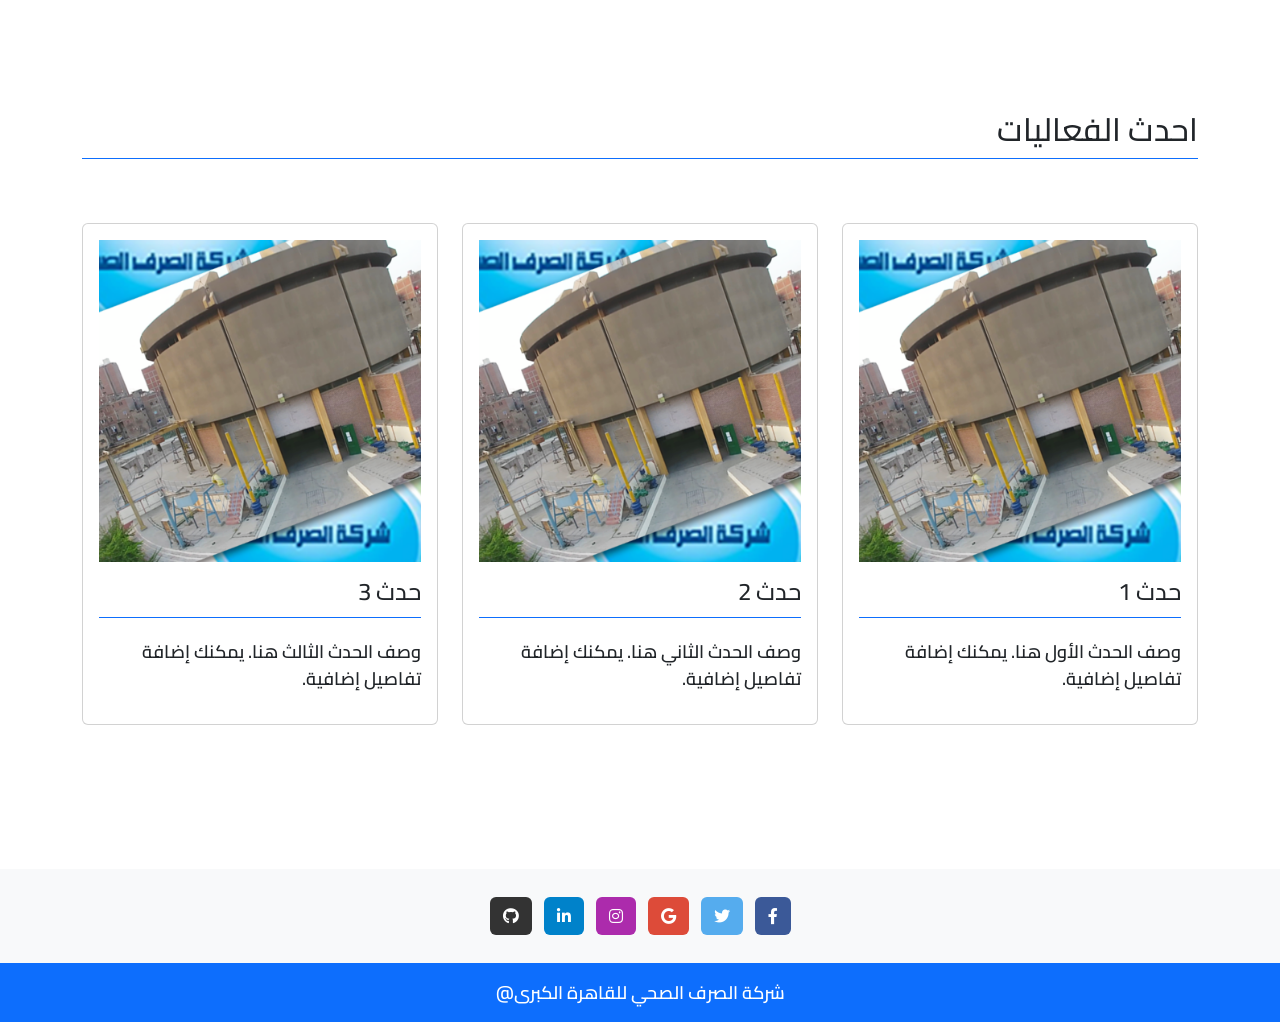
==== commit 64284d7e: "Update index.html" ====
--- a/index.html
+++ b/index.html
@@ -16,7 +16,7 @@
     <title>شركة الصرف الصحي للقاهرة الكبرى</title>
   </head>
   <body> 
-    <div class="position-fixed  top-0 start-0 d-flex justify-content-center align-items-center z-3 w-100 vh-100  d-flex bg-white"><span class="loader text-primary"></span></div>
+    
     <nav class="navbar navbar-expand-lg bg-primary  text-white">
       <div class="container-fluid px-5 py-1 d-flex justify-content-between">
         <button
